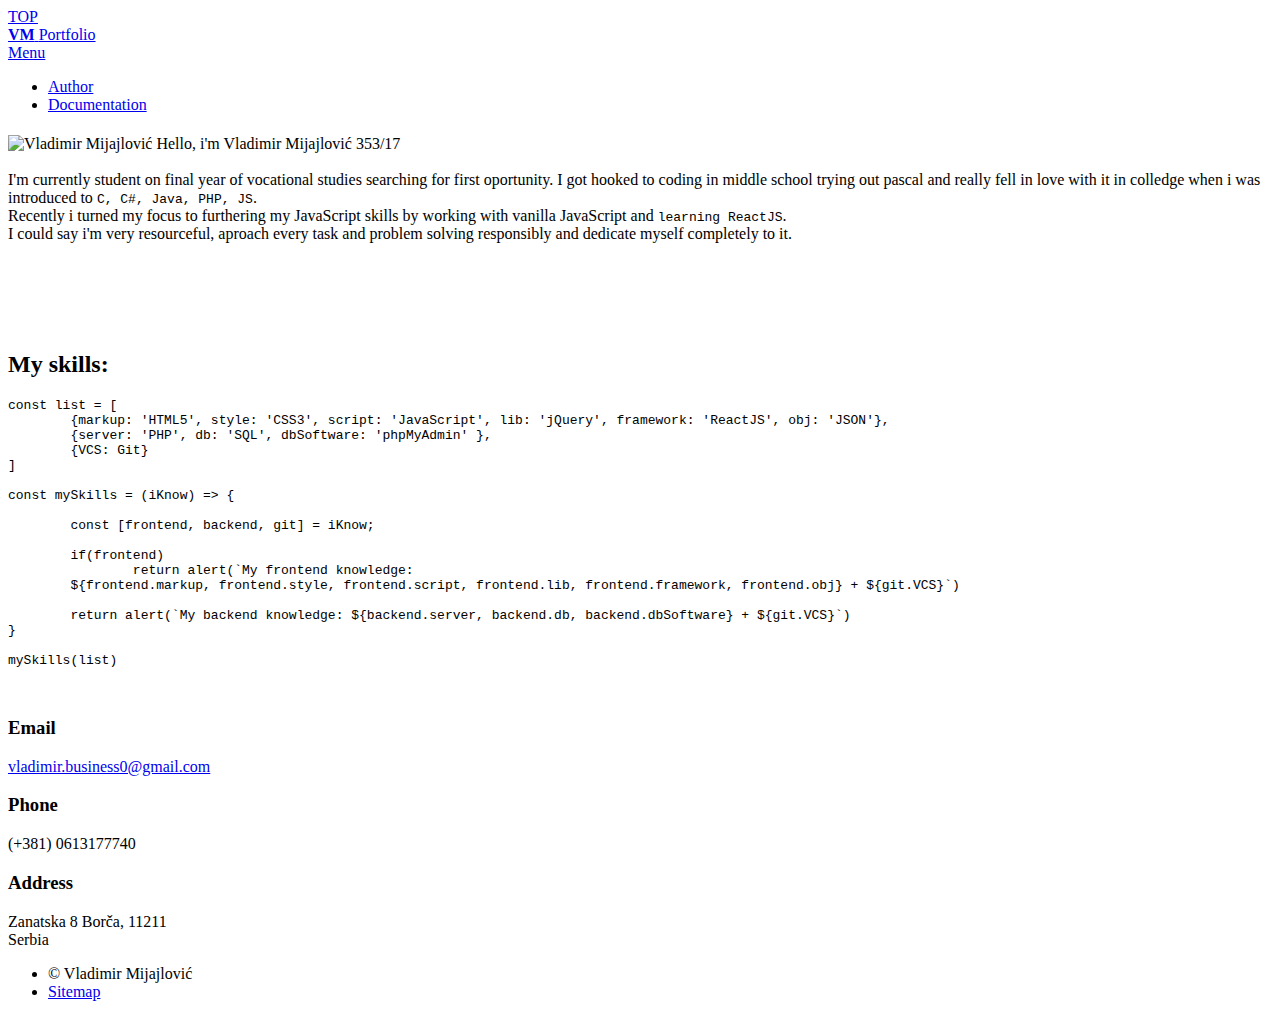
==== author.html @ a5b847d1 "author and index updates" ====
<html>
	<head>
		<title>VM Portfolio</title>
		<meta charset="utf-8" />
		<meta name="viewport" content="width=device-width, initial-scale=1, user-scalable=no" />

		<link rel="stylesheet" href="assets/css/main.css" />
		<link rel="stylesheet" href="assets/css/myMain.css" />

		<!-- Slick jQuery slider library -->
		<link rel="stylesheet" type="text/css" href="slick/slick.css"/>
		<link rel="stylesheet" type="text/css" href="slick/slick-theme.css"/>

		<noscript><link rel="stylesheet" href="assets/css/noscript.css" /></noscript>
	</head>
	<body class="is-preload">

		<!-- Scroll To Top Button -->
		<a href="#" class="scrollToTop">TOP</a>

		<!-- Wrapper -->
			<div id="wrapper">

				<!-- Header -->
					<header id="header">
						<a href="index.html" class="logo"><strong>VM</strong> <span>Portfolio</span></a>
						<nav>
							<a href="#menu">Menu</a>
						</nav>
					</header>

				<!-- Menu -->
					<nav id="menu">
						<ul class="links">
							<!-- Nav menu -->
						</ul>
						<ul class="actions stacked">
							<li><a href="author.html" class="button primary fit">Author</a></li>
							<li><a href="Dokumentacija.pdf" class="button fit" target="_blank">Documentation</a></li>
						</ul>
					</nav>

				<!-- Main -->
					<div id="main" class="alt">

						<!-- One -->
							<section id="one" class="oneAuthor">
								<div class="inner innerAuthor">
									<header class="major">
										<h1><span class="aboutAutoInput"></span></h1>
									</header>
									<div class="aboutMe">
										<p><span class="image left"><img src="images/author.jpg" alt="Vladimir Mijajlović" /></span>
											Hello, i'm Vladimir Mijajlović 353/17<br><br>
											I'm currently student on final year of vocational studies searching for first
											oportunity. I got hooked to coding in middle school trying out pascal and
											really fell in love with it in colledge when i was introduced to <code><span class="authorTextSpan">C, C#, Java,
												PHP, JS</span></code>.<br>
											Recently i turned my focus to furthering my JavaScript skills by working
											with vanilla <span class="authorTextSpan">JavaScript</span> and <code><span class="authorTextSpan">learning ReactJS</span></code>.<br>
											I could say i'm very resourceful, aproach every task and problem solving
											responsibly and dedicate myself completely to it.
										</p><br><br><br><br>
										<!-- <h2>My skills:<br></h2>
										<div class="clear"></div> -->
									</div>
									
								</div>
								<div class="blockquote">
									<!-- <blockquote>Fringilla nisl. Donec accumsan interdum nisi, quis tincidunt felis sagittis eget tempus euismod. 
										Vestibulum ante ipsum primis in faucibus vestibulum. Blandit adipiscing eu felis iaculis volutpat ac adipiscing accumsan faucibus. 
										Vestibulum ante ipsum primis in faucibus vestibulum. Blandit adipiscing eu felis.</blockquote> -->
								</div>
							</section>

							<section id="three">
								
								<div class="inner">
									<h2>My skills:<br></h2>
									
									<pre>
<code>const list = [
	{markup: 'HTML5', style: 'CSS3', script: 'JavaScript', lib: 'jQuery', framework: 'ReactJS', obj: 'JSON'}, 
	{server: 'PHP', db: 'SQL', dbSoftware: 'phpMyAdmin' },
	{VCS: Git}
]

const mySkills = (iKnow) => {

	const [frontend, backend, git] = iKnow;

	if(frontend) 
		return alert(`My frontend knowledge: 
	${frontend.markup, frontend.style, frontend.script, frontend.lib, frontend.framework, frontend.obj} + ${git.VCS}`)

	return alert(`My backend knowledge: ${backend.server, backend.db, backend.dbSoftware} + ${git.VCS}`)
}

mySkills(list)
</code>
									</pre>
								</div>
								
							</section>
							
						<!-- Two -->
							<section id="two" class="slider"> 
								<!-- SLIDER -->
								
							</section>

					</div>

				<!-- Contact -->
					<section id="contact">
						<div class="inner innerChanged">

							<section class="contactChanged">
								
								<section>
									<div class="contact-method">
										<span class="icon solid alt fa-envelope"></span>
										<h3>Email</h3>
										<a href="mailto: vladimir.business0@gmail.com">vladimir.business0@gmail.com</a>
									</div>
								</section>
								<section>
									<div class="contact-method">
										<span class="icon solid alt fa-phone"></span>
										<h3>Phone</h3>
										<span>(+381) 0613177740</span>
									</div>
								</section>
								<section>
									<div class="contact-method">
										<span class="icon solid alt fa-home"></span>
										<h3>Address</h3>
										<span>Zanatska 8
										Borča, 11211<br />
										Serbia</span>
									</div>
								</section>
							
							</section>
						</div>
					</section>

				<!-- Footer -->
					<footer id="footer">
						<div class="inner">
							<ul class="icons socials">
								<!-- Social links -->
							</ul>
							<ul class="copyright">
								<li>&copy; Vladimir Mijajlović</li><li><a href="sitemap.xml">Sitemap</a></li>
							</ul>
						</div>
					</footer>

			</div>

		<!-- Scripts -->
			<script src="assets/js/jquery.min.js"></script>
			<script src="assets/js/jquery.scrolly.min.js"></script>
			<script src="assets/js/jquery.scrollex.min.js"></script>
			<script src="assets/js/browser.min.js"></script>
			<script src="assets/js/breakpoints.min.js"></script>
			<script src="assets/js/util.js"></script>
			<script src="assets/js/main.js"></script>

		<!-- My Js -->
		<script type="text/javascript" src="assets/js/personal/nav.js"></script>
		<script type="text/javascript" src="assets/js/personal/projects.js"></script>
		<script src="assets/js/personal/scroll.js"></script>
		
		<!-- Typed JS library -->
		<script src="https://cdn.jsdelivr.net/npm/typed.js@2.0.12"></script>
		<script src="assets/js/personal/typed_lib_use.js"></script>

		<!-- Slick jQuery plugin -->
		<script type="text/javascript" src="slick/slick.min.js"></script>
		<script type="text/javascript" src="assets/js/personal/slick_js.js"></script>
		
	</body>
</html>
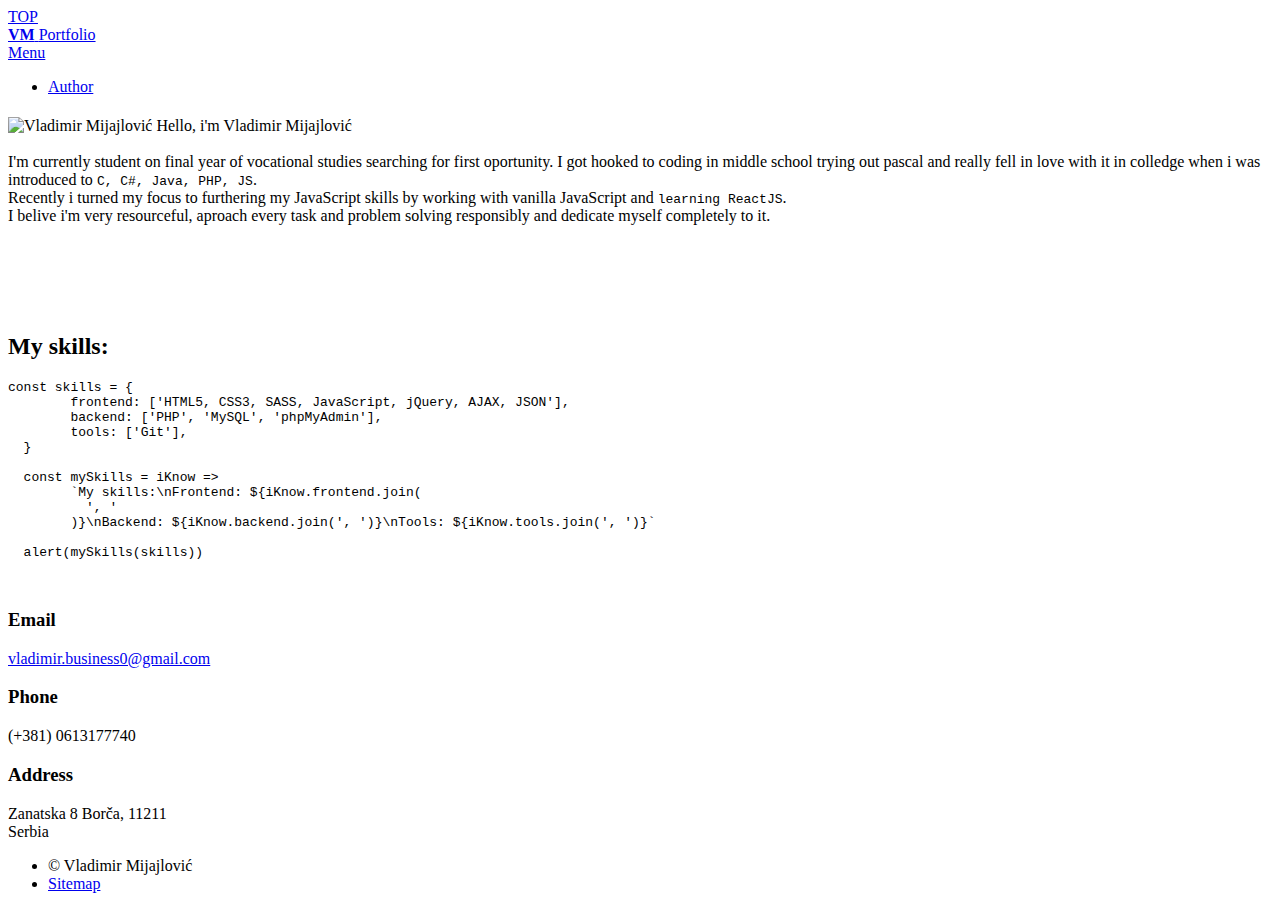
==== commit b8eb5327: "Added thumbnail pic" ====
--- a/author.html
+++ b/author.html
@@ -1,185 +1,195 @@
-<html>
-	<head>
-		<title>VM Portfolio</title>
-		<meta charset="utf-8" />
-		<meta name="viewport" content="width=device-width, initial-scale=1, user-scalable=no" />
-
-		<link rel="stylesheet" href="assets/css/main.css" />
-		<link rel="stylesheet" href="assets/css/myMain.css" />
-
-		<!-- Slick jQuery slider library -->
-		<link rel="stylesheet" type="text/css" href="slick/slick.css"/>
-		<link rel="stylesheet" type="text/css" href="slick/slick-theme.css"/>
-
-		<noscript><link rel="stylesheet" href="assets/css/noscript.css" /></noscript>
-	</head>
-	<body class="is-preload">
-
-		<!-- Scroll To Top Button -->
-		<a href="#" class="scrollToTop">TOP</a>
-
-		<!-- Wrapper -->
-			<div id="wrapper">
-
-				<!-- Header -->
-					<header id="header">
-						<a href="index.html" class="logo"><strong>VM</strong> <span>Portfolio</span></a>
-						<nav>
-							<a href="#menu">Menu</a>
-						</nav>
-					</header>
-
-				<!-- Menu -->
-					<nav id="menu">
-						<ul class="links">
-							<!-- Nav menu -->
-						</ul>
-						<ul class="actions stacked">
-							<li><a href="author.html" class="button primary fit">Author</a></li>
-							<li><a href="Dokumentacija.pdf" class="button fit" target="_blank">Documentation</a></li>
-						</ul>
-					</nav>
-
-				<!-- Main -->
-					<div id="main" class="alt">
-
-						<!-- One -->
-							<section id="one" class="oneAuthor">
-								<div class="inner innerAuthor">
-									<header class="major">
-										<h1><span class="aboutAutoInput"></span></h1>
-									</header>
-									<div class="aboutMe">
-										<p><span class="image left"><img src="images/author.jpg" alt="Vladimir Mijajlović" /></span>
-											Hello, i'm Vladimir Mijajlović 353/17<br><br>
-											I'm currently student on final year of vocational studies searching for first
-											oportunity. I got hooked to coding in middle school trying out pascal and
-											really fell in love with it in colledge when i was introduced to <code><span class="authorTextSpan">C, C#, Java,
-												PHP, JS</span></code>.<br>
-											Recently i turned my focus to furthering my JavaScript skills by working
-											with vanilla <span class="authorTextSpan">JavaScript</span> and <code><span class="authorTextSpan">learning ReactJS</span></code>.<br>
-											I could say i'm very resourceful, aproach every task and problem solving
-											responsibly and dedicate myself completely to it.
-										</p><br><br><br><br>
-										<!-- <h2>My skills:<br></h2>
-										<div class="clear"></div> -->
-									</div>
-									
-								</div>
-								<div class="blockquote">
-									<!-- <blockquote>Fringilla nisl. Donec accumsan interdum nisi, quis tincidunt felis sagittis eget tempus euismod. 
-										Vestibulum ante ipsum primis in faucibus vestibulum. Blandit adipiscing eu felis iaculis volutpat ac adipiscing accumsan faucibus. 
-										Vestibulum ante ipsum primis in faucibus vestibulum. Blandit adipiscing eu felis.</blockquote> -->
-								</div>
-							</section>
-
-							<section id="three">
-								
-								<div class="inner">
-									<h2>My skills:<br></h2>
-									
-									<pre>
-<code>const list = [
-	{markup: 'HTML5', style: 'CSS3', script: 'JavaScript', lib: 'jQuery', framework: 'ReactJS', obj: 'JSON'}, 
-	{server: 'PHP', db: 'SQL', dbSoftware: 'phpMyAdmin' },
-	{VCS: Git}
-]
-
-const mySkills = (iKnow) => {
-
-	const [frontend, backend, git] = iKnow;
-
-	if(frontend) 
-		return alert(`My frontend knowledge: 
-	${frontend.markup, frontend.style, frontend.script, frontend.lib, frontend.framework, frontend.obj} + ${git.VCS}`)
-
-	return alert(`My backend knowledge: ${backend.server, backend.db, backend.dbSoftware} + ${git.VCS}`)
-}
-
-mySkills(list)
-</code>
-									</pre>
-								</div>
-								
-							</section>
-							
-						<!-- Two -->
-							<section id="two" class="slider"> 
-								<!-- SLIDER -->
-								
-							</section>
-
-					</div>
-
-				<!-- Contact -->
-					<section id="contact">
-						<div class="inner innerChanged">
-
-							<section class="contactChanged">
-								
-								<section>
-									<div class="contact-method">
-										<span class="icon solid alt fa-envelope"></span>
-										<h3>Email</h3>
-										<a href="mailto: vladimir.business0@gmail.com">vladimir.business0@gmail.com</a>
-									</div>
-								</section>
-								<section>
-									<div class="contact-method">
-										<span class="icon solid alt fa-phone"></span>
-										<h3>Phone</h3>
-										<span>(+381) 0613177740</span>
-									</div>
-								</section>
-								<section>
-									<div class="contact-method">
-										<span class="icon solid alt fa-home"></span>
-										<h3>Address</h3>
-										<span>Zanatska 8
-										Borča, 11211<br />
-										Serbia</span>
-									</div>
-								</section>
-							
-							</section>
-						</div>
-					</section>
-
-				<!-- Footer -->
-					<footer id="footer">
-						<div class="inner">
-							<ul class="icons socials">
-								<!-- Social links -->
-							</ul>
-							<ul class="copyright">
-								<li>&copy; Vladimir Mijajlović</li><li><a href="sitemap.xml">Sitemap</a></li>
-							</ul>
-						</div>
-					</footer>
-
-			</div>
-
-		<!-- Scripts -->
-			<script src="assets/js/jquery.min.js"></script>
-			<script src="assets/js/jquery.scrolly.min.js"></script>
-			<script src="assets/js/jquery.scrollex.min.js"></script>
-			<script src="assets/js/browser.min.js"></script>
-			<script src="assets/js/breakpoints.min.js"></script>
-			<script src="assets/js/util.js"></script>
-			<script src="assets/js/main.js"></script>
-
-		<!-- My Js -->
-		<script type="text/javascript" src="assets/js/personal/nav.js"></script>
-		<script type="text/javascript" src="assets/js/personal/projects.js"></script>
-		<script src="assets/js/personal/scroll.js"></script>
-		
-		<!-- Typed JS library -->
-		<script src="https://cdn.jsdelivr.net/npm/typed.js@2.0.12"></script>
-		<script src="assets/js/personal/typed_lib_use.js"></script>
-
-		<!-- Slick jQuery plugin -->
-		<script type="text/javascript" src="slick/slick.min.js"></script>
-		<script type="text/javascript" src="assets/js/personal/slick_js.js"></script>
-		
-	</body>
-</html>+<html>
+  <head>
+    <title>VM Portfolio</title>
+    <meta charset="utf-8" />
+    <meta
+      name="viewport"
+      content="width=device-width, initial-scale=1, user-scalable=no"
+    />
+    <link rel="icon" href="images/thumbnail.png" />
+    <link rel="stylesheet" href="assets/css/main.css" />
+    <link rel="stylesheet" href="assets/css/myMain.css" />
+
+    <!-- Slick jQuery slider library -->
+    <link rel="stylesheet" type="text/css" href="slick/slick.css" />
+    <link rel="stylesheet" type="text/css" href="slick/slick-theme.css" />
+
+    <noscript
+      ><link rel="stylesheet" href="assets/css/noscript.css"
+    /></noscript>
+  </head>
+  <body class="is-preload">
+    <!-- Scroll To Top Button -->
+    <a href="#" class="scrollToTop">TOP</a>
+
+    <!-- Wrapper -->
+    <div id="wrapper">
+      <!-- Header -->
+      <header id="header">
+        <a href="index.html" class="logo"
+          ><strong>VM</strong> <span>Portfolio</span></a
+        >
+        <nav>
+          <a href="#menu">Menu</a>
+        </nav>
+      </header>
+
+      <!-- Menu -->
+      <nav id="menu">
+        <ul class="links">
+          <!-- Nav menu -->
+        </ul>
+        <ul class="actions stacked">
+          <li><a href="author.html" class="button primary fit">Author</a></li>
+          <!-- <li><a href="Dokumentacija.pdf" class="button fit" target="_blank">Documentation</a></li> -->
+        </ul>
+      </nav>
+
+      <!-- Main -->
+      <div id="main" class="alt">
+        <!-- One -->
+        <section id="one" class="oneAuthor">
+          <div class="inner innerAuthor">
+            <header class="major">
+              <h1><span class="aboutAutoInput"></span></h1>
+            </header>
+            <div class="aboutMe">
+              <p>
+                <span class="image left"
+                  ><img src="images/author.jpg" alt="Vladimir Mijajlović"
+                /></span>
+                Hello, i'm Vladimir Mijajlović<br /><br />
+                I'm currently student on final year of vocational studies
+                searching for first oportunity. I got hooked to coding in middle
+                school trying out pascal and really fell in love with it in
+                colledge when i was introduced to
+                <code
+                  ><span class="authorTextSpan"
+                    >C, C#, Java, PHP, JS</span
+                  ></code
+                >.<br />
+                Recently i turned my focus to furthering my JavaScript skills by
+                working with vanilla
+                <span class="authorTextSpan">JavaScript</span> and
+                <code><span class="authorTextSpan">learning ReactJS</span></code
+                >.<br />
+                I belive i'm very resourceful, aproach every task and problem
+                solving responsibly and dedicate myself completely to it.
+              </p>
+              <br /><br /><br /><br />
+              <!-- <h2>My skills:<br></h2>
+										<div class="clear"></div> -->
+            </div>
+          </div>
+          <div class="blockquote">
+            <!-- <blockquote>Fringilla nisl. Donec accumsan interdum nisi, quis tincidunt felis sagittis eget tempus euismod. 
+										Vestibulum ante ipsum primis in faucibus vestibulum. Blandit adipiscing eu felis iaculis volutpat ac adipiscing accumsan faucibus. 
+										Vestibulum ante ipsum primis in faucibus vestibulum. Blandit adipiscing eu felis.</blockquote> -->
+          </div>
+        </section>
+
+        <section id="three">
+          <div class="inner">
+            <h2>My skills:<br /></h2>
+
+            <pre>
+<code>const skills = {
+	frontend: ['HTML5, CSS3, SASS, JavaScript, jQuery, AJAX, JSON'],
+	backend: ['PHP', 'MySQL', 'phpMyAdmin'],
+	tools: ['Git'],
+  }
+  
+  const mySkills = iKnow =>
+	`My skills:\nFrontend: ${iKnow.frontend.join(
+	  ', '
+	)}\nBackend: ${iKnow.backend.join(', ')}\nTools: ${iKnow.tools.join(', ')}`
+  
+  alert(mySkills(skills))
+</code>
+			</pre>
+          </div>
+        </section>
+
+        <!-- Two -->
+        <section id="two" class="slider">
+          <!-- SLIDER -->
+        </section>
+      </div>
+
+      <!-- Contact -->
+      <section id="contact">
+        <div class="inner innerChanged">
+          <section class="contactChanged">
+            <section>
+              <div class="contact-method">
+                <span class="icon solid alt fa-envelope"></span>
+                <h3>Email</h3>
+                <a href="mailto: vladimir.business0@gmail.com"
+                  >vladimir.business0@gmail.com</a
+                >
+              </div>
+            </section>
+            <section>
+              <div class="contact-method">
+                <span class="icon solid alt fa-phone"></span>
+                <h3>Phone</h3>
+                <span>(+381) 0613177740</span>
+              </div>
+            </section>
+            <section>
+              <div class="contact-method">
+                <span class="icon solid alt fa-home"></span>
+                <h3>Address</h3>
+                <span
+                  >Zanatska 8 Borča, 11211<br />
+                  Serbia</span
+                >
+              </div>
+            </section>
+          </section>
+        </div>
+      </section>
+
+      <!-- Footer -->
+      <footer id="footer">
+        <div class="inner">
+          <ul class="icons socials">
+            <!-- Social links -->
+          </ul>
+          <ul class="copyright">
+            <li>&copy; Vladimir Mijajlović</li>
+            <li><a href="sitemap.xml">Sitemap</a></li>
+          </ul>
+        </div>
+      </footer>
+    </div>
+
+    <!-- Scripts -->
+    <script src="assets/js/jquery.min.js"></script>
+    <script src="assets/js/jquery.scrolly.min.js"></script>
+    <script src="assets/js/jquery.scrollex.min.js"></script>
+    <script src="assets/js/browser.min.js"></script>
+    <script src="assets/js/breakpoints.min.js"></script>
+    <script src="assets/js/util.js"></script>
+    <script src="assets/js/main.js"></script>
+
+    <!-- My Js -->
+    <script type="text/javascript" src="assets/js/personal/nav.js"></script>
+    <script
+      type="text/javascript"
+      src="assets/js/personal/projects.js"
+    ></script>
+    <script src="assets/js/personal/scroll.js"></script>
+
+    <!-- Typed JS library -->
+    <script src="https://cdn.jsdelivr.net/npm/typed.js@2.0.12"></script>
+    <script src="assets/js/personal/typed_lib_use.js"></script>
+
+    <!-- Slick jQuery plugin -->
+    <script type="text/javascript" src="slick/slick.min.js"></script>
+    <script
+      type="text/javascript"
+      src="assets/js/personal/slick_js.js"
+    ></script>
+  </body>
+</html>
